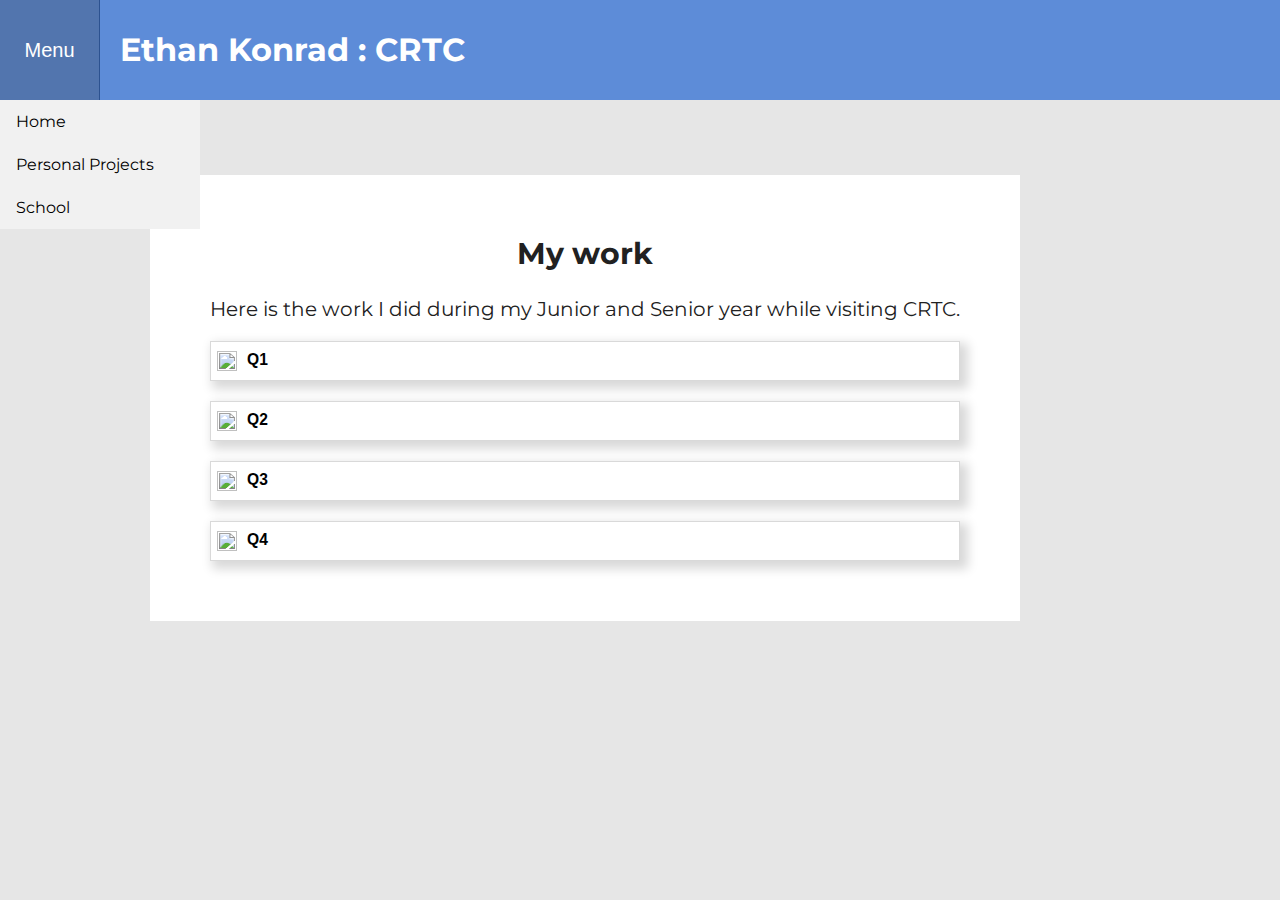
==== crtc.htm @ 450bfb4b "Update crtc.htm" ====
<!DOCTYPE html>
<html>
	<head>
		<link rel="icon" href="icon.png">
		<link rel="stylesheet" type="text/css" href="style.css">
		<link href="https://fonts.googleapis.com/css?family=Montserrat|Open+Sans" rel="stylesheet">
			<title>Ethan Konrad</title>
		<style>
		</style>
	</head>
	<body style="background-color: #e6e6e6;">
		<div class="headerbox">
			<div class="dropdown">
				<button class="dropbtn">Menu</button>
				<div class="dropdown-content">
					<a href="index.html" target="_blank">Home</a>
					<div class="dropdown2">
							<button class="dropbtn2"><a href="#">Personal Projects</a></button>
						<div class="dropdown-content2">
							<a href="#" class="index">Websites</a>
							<a href="#"class="index">Python</a>
						</div>
					</div>
					<a href="crtc.htm">School</a>
				</div>
			</div>
		<div class="title">
			<h1>Ethan Konrad : CRTC</h1>
		</div>
		</div>
		<div class="content">
			<div class="main-box">
				<h2>My work</h2>
				<p>Here is the work I did during my Junior and Senior year while visiting CRTC.</p>
				<div class="quarterDrop">
					<button class="q1Button"><img src="https://cohenwoodworking.com/wp-content/uploads/2017/01/DownArrow.png"><h3>Q1</h3></button>
					<div class="quarterContent">
						<a href="https://drive.google.com/open?id=1rZ7ld7cGfqTbn3hai01_Qv2AtHkIm-V0u01zblPw0fk" target="_blank">Q1 Spur</a>
					</div>

				</div>
				<div class="quarterDrop">
					<button class="q1Button"><img src="https://cohenwoodworking.com/wp-content/uploads/2017/01/DownArrow.png"><h3>Q2</h3></button>
					<div class="quarterContent">
						<a href="https://drive.google.com/open?id=1pyyb4lCIOXUO1Y9Cviv-aOl8ODWtX0pJ8QVJzzpuRoU" target="_blank">Q2 Spur</a>
					</div>	

				</div>
				<div class="quarterDrop">
					<button class="q1Button"><img src="https://cohenwoodworking.com/wp-content/uploads/2017/01/DownArrow.png"><h3>Q3</h3></button>
					<div class="quarterContent">
						<h4>Q1 Spur</h4>
					</div>

				</div>
				<div class="quarterDrop">
					<button class="q1Button"><img src="https://cohenwoodworking.com/wp-content/uploads/2017/01/DownArrow.png"><h3>Q4</h3></button>
					<div class="quarterContent">
						<h4>Q1 Spur</h4>
					</div>

				</div>
			</div>
		</div>
	</body>
</html>
---- style.css ----
body {
	font-family: "Montserrat", sans-serif;
	color: #212121;
	margin-left: 0px;
	margin-right: 0px;
	margin-top: 0px;
	margin-bottom: 0px;
}
h1 {
	margin-top: 0px;
	margin-bottom: 0px;
}
h2 {
	margin-top: 0px;
}
p {

	margin-top: 0px;
	margin-bottom: 0px;
	}
.headerbox {
	background-color: #5d8cd8;
	width: 100%;
	height: 100px;
	color: white!important;
	z-index: 2;
}
.title {
	position: absolute;
	left: 120px;
	top: 30px;
}
.content {
	text-align: center;
	font-size: 20px;
	position: absolute;
	z-index: -11;
}
.whitebox {
	width: 100%;
	background-color: white;
	color: #161616;
	padding-top:75px;
	padding-bottom: 75px;
}
.skybluebox {
	width: 100%;
	background-color: #309292;
	color: white;
	padding-top:100px;
	padding-bottom: 100px;
}
.lightgreybox {
	width: 100%;
	background-color: #AEAEAE;
	color: #161616;
	padding-top:100px;
	padding-bottom: 100px;
}
.paragraphs {
	margin-left: 400px;
	margin-right: 400px;
}
.bluebox {
	width: 100%;
	background-color: #5d8cd8;
	color: white;
	padding-top:100px;
	padding-bottom: 100px;
}

.dropbtn {
	height: 100px;
	width: 100px;
	background-color: #5d8cd8;
	border: none;
	color: white;
	transition: 0.3s;
	font-size: 20px;
	border-right: 1px solid #2c5290;
}

.dropdown {
    	position: relative;
    	display: inline-block;
}

.dropdown-content {
    display: none;
    position: absolute;
    background-color: #f1f1f1;
    min-width: 200px;
    z-index: -1;
	-webkit-animation-name: drop;
	-webkit-animation-duration: 1s;
}
@keyframes drop {
	from {top: -50px;}
	to {top: 100px;}
}
.dropdown-content a {
    	color: black;
    	padding: 12px 16px;
    	text-decoration: none;
    	display: block;
}

.dropdown-content a:hover {background-color: #ddd}

.dropdown:hover .dropdown-content {
    	display: block;
}

.dropdown:hover .dropbtn {
	transition: 0.3s;
    	background-color: #5275ae;
}
.links {
	text-decoration: none;
	font-size: 25px;
	color: white;
	border: 1px solid white;
	padding: 12px 16px;
	border-radius: 5px;
}
.links:hover {
	background-color: #4b9898;
	transition: 0.3s;
}
.links2 {
	color: #161616;
	font-size: 25px;
	border: 1px solid #161616;
	padding: 12px 16px;
	border-radius: 5px;
	text-decoration: none;
	transition: 0.3s;
	background-color: white;
}
.links2:hover {
	background-color: #bfbfbf;
	transition: 0.3s;
}
.dropbtn2 {
	width: 200px;
	background-color: #f1f1f1;
	border: none;
	color: black;
	font-family: "Montserrat", sans-serif;
	font-size: 16px;
	text-align: left;
	padding-top: 0px;
	padding-bottom: 0px;
}
.dropbtn2 a {
	color: black;
  	text-decoration: none;
  	display: block;
	padding-left: 10px!important;
}
.dropdown2 {
    	position: relative;
    	display: inline-block;
}

.dropdown-content2 {
  	display: none;
  	position: absolute;
	top: 0px;
	left: 200px;
  	background-color: #f1f1f1;
  	min-width: 200px;
  	z-index: -2;
	-webkit-animation-name: slide;
	-webkit-animation-duration: 1s;
}
@keyframes slide {
	from {left: 0px;}
	to {left: 200px;}
}
.dropdown-content2 a:hover {background-color: #ddd}

.dropdown2:hover .dropdown-content2 {
    	display: block;
}

.dropdown2:hover .dropbtn2 {
	transition: 0.3s;
    	background-color: #ddd;
}

@media screen and (max-width: 1100px) {
    .paragraphs {
        margin-left: 50px!important;
		margin-right: 50px!important;
    }
	p {
		font-size: 2vw;
	}
	.links {
		font-size: 2vw;
		padding: 1.5vw 1.5vw;
	}
	.links2 {
		font-size: 2vw;
		padding: 1.5vw 1.5vw;
	}
	h2 {
		font-size: 2.8vw;
	}
}

.parallax { 
    background-image: url("12.jpg");
    height: 300px; 
    background-attachment: fixed;
    background-position: center;
    background-repeat: no-repeat;
    background-size: cover;
}
.parallax2 { 
    background-image: url("10.jpg");
    height: 300px; 
    background-attachment: fixed;
    background-position: center;
    background-repeat: no-repeat;
    background-size: cover;
}
.parallax3 { 
    background-image: url("7.jpg");
    height: 300px; 
    background-attachment: fixed;
    background-position: center;
    background-repeat: no-repeat;
    background-size: cover;
}
.parallax4 { 
    background-image: url("6.jpg");
    height: 300px; 
    background-attachment: fixed;
    background-position: center;
    background-repeat: no-repeat;
    background-size: cover;
}
#page {
	display: none;
}
#loader {
	display: block;
	position: absolute;
	left: 50%;
	top: 50%;
	z-index: 1;
	width: 150px;
	height: 150px;
	margin: -75px 0 0 -75px;
	border: 16px solid #f3f3f3;
	border-radius: 50%;
	border-top: 16px solid #3498db;
	width: 120px;
	height: 120px;
	-webkit-animation: spin 2s linear infinite;
	animation: spin 2s linear infinite;
}
@-webkit-keyframes spin {
	0% { -webkit-transform: rotate(0deg); }
	100% { -webkit-transform: rotate(360deg); }
}

@keyframes spin {
	0% { transform: rotate(0deg); }
	100% { transform: rotate(360deg); }
}

.index {
	z-index: -2;
}
.main-box {
	background-color: white;
	padding: 60px;
	margin-left: 150px;
	margin-right: 150px;
	margin-top: 75px;
	text-align: center;
}
.q1Button {
	display: inline;
	width: 100%;
	height: 40px;
	background-color: white;
	border: 1px solid #d9d9d9;
	text-align: left;
	margin-top: 20px;
	box-shadow: 5px 5px 10px 3px #d9d9d9;
}
img {
	height: 20px;
	width: 20px;
	float: left;
}
h3 {
	margin-top: 0px;
	margin-bottom: 0px;
	margin-left: 30px;
}
.quarterDrop {

}
.quarterContent {
	display: none;
	border-left: 1px solid #d9d9d9;
	border-right: 1px solid #d9d9d9;
	border-bottom: 1px solid #d9d9d9;
	background-color: white;
	padding-top: 20px;
	padding-bottom: 20px;
	box-shadow: 5px 5px 10px 3px #d9d9d9;
}
.quarterDrop:hover .quarterContent {
	display: block;
}
.quarterDrop:hover {
	box-shadow: 0px 0px 10px 0px #d9d9d9;
}
h4 {
	margin: 0px;
}
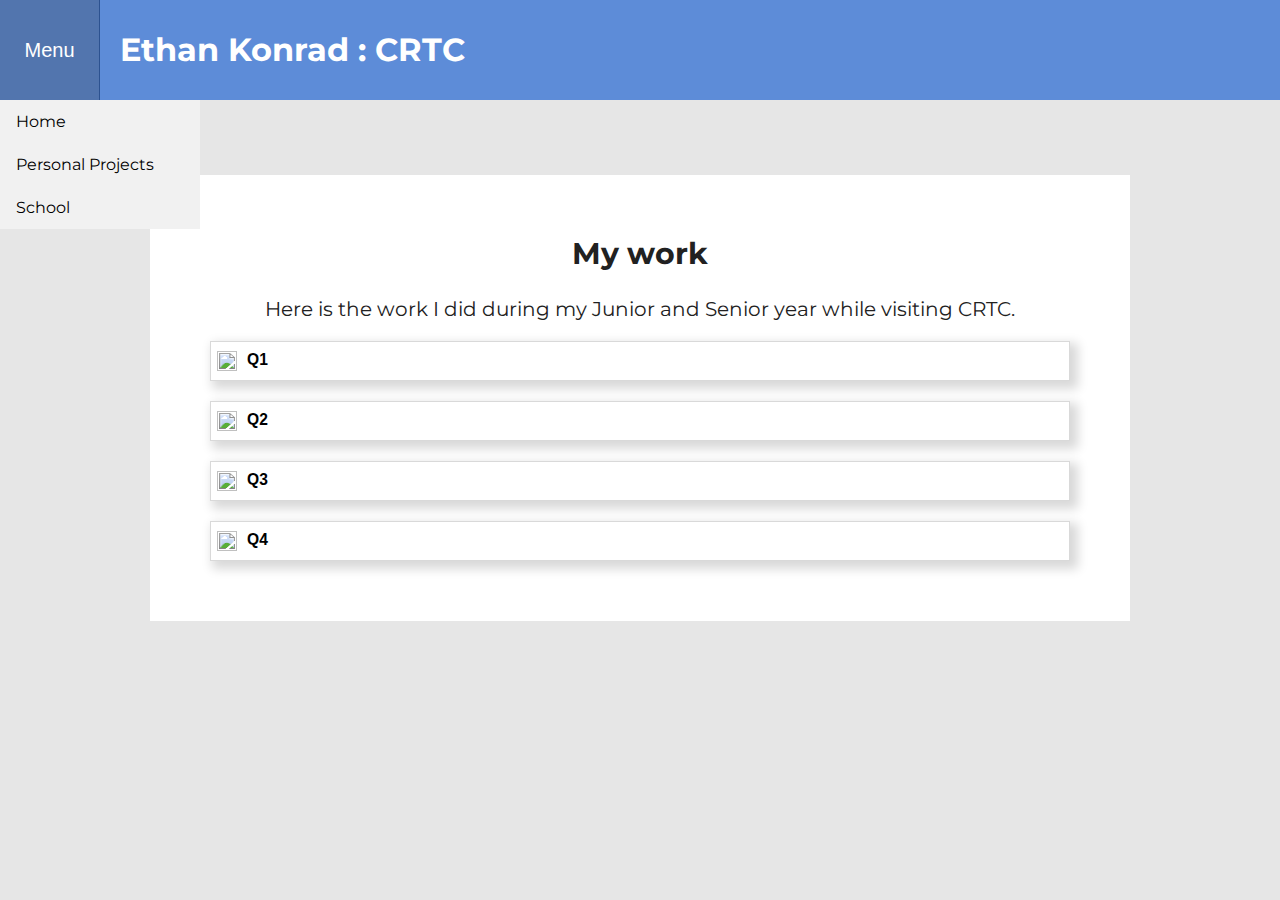
==== commit aad9ff85: "Update crtc.htm" ====
--- a/crtc.htm
+++ b/crtc.htm
@@ -1,3 +1,4 @@
+
 <!DOCTYPE html>
 <html>
 	<head>
@@ -36,6 +37,16 @@
 					<button class="q1Button"><img src="https://cohenwoodworking.com/wp-content/uploads/2017/01/DownArrow.png"><h3>Q1</h3></button>
 					<div class="quarterContent">
 						<a href="https://drive.google.com/open?id=1rZ7ld7cGfqTbn3hai01_Qv2AtHkIm-V0u01zblPw0fk" target="_blank">Q1 Spur</a>
+						<br>
+						<object data="Q1Spur.pdf" type="application/pdf">
+    							<iframe src="https://docs.google.com/viewer?url=your_url_to_pdf&embedded=true"></iframe>
+						</object>
+						<br>
+						<a href="" target="_blank">MIT App Inventor Daily Journal and Reflection</a>
+						<br>
+						<object data="AppInventorTechnicalDescription.pdf" type="application/pdf">
+    							<iframe src="https://docs.google.com/viewer?url=your_url_to_pdf&embedded=true"></iframe>
+						</object>
 					</div>
 
 				</div>
@@ -43,13 +54,28 @@
 					<button class="q1Button"><img src="https://cohenwoodworking.com/wp-content/uploads/2017/01/DownArrow.png"><h3>Q2</h3></button>
 					<div class="quarterContent">
 						<a href="https://drive.google.com/open?id=1pyyb4lCIOXUO1Y9Cviv-aOl8ODWtX0pJ8QVJzzpuRoU" target="_blank">Q2 Spur</a>
+						<br>
+						<object data="Q2Spur.pdf" type="application/pdf">
+    							<iframe src="https://docs.google.com/viewer?url=your_url_to_pdf&embedded=true"></iframe>
+						</object>
+						<br>
+						<a href="https://drive.google.com/open?id=1gEWabm7ZUEDm8txrZOdximvUh6rgkka68rOwIcjgo1U" target="_blank">PLTW 1.3.4</a>
+						<br>
+						<object data="PLTW_134.pdf" type="application/pdf">
+    							<iframe src="https://docs.google.com/viewer?url=your_url_to_pdf&embedded=true"></iframe>
+						</object>
+						
 					</div>	
 
 				</div>
 				<div class="quarterDrop">
 					<button class="q1Button"><img src="https://cohenwoodworking.com/wp-content/uploads/2017/01/DownArrow.png"><h3>Q3</h3></button>
 					<div class="quarterContent">
-						<h4>Q1 Spur</h4>
+						<a href="https://drive.google.com/open?id=16fVltgjd41610XA4DVo701sS1w2AHaaO61Ki65Xsczc" target="_blank">Q3 Spur</a>
+						<br>
+						<object data="Q3Spur.pdf" type="application/pdf">
+    							<iframe src="https://docs.google.com/viewer?url=your_url_to_pdf&embedded=true"></iframe>
+						</object>
 					</div>
 
 				</div>
--- a/style.css
+++ b/style.css
@@ -35,6 +35,7 @@
 	font-size: 20px;
 	position: absolute;
 	z-index: -11;
+	width: 100%;
 }
 .whitebox {
 	width: 100%;
@@ -282,6 +283,7 @@
 	margin-right: 150px;
 	margin-top: 75px;
 	text-align: center;
+	display: relative;
 }
 .q1Button {
 	display: inline;
@@ -319,8 +321,8 @@
 .quarterDrop:hover .quarterContent {
 	display: block;
 }
-.quarterDrop:hover {
-	box-shadow: 0px 0px 10px 0px #d9d9d9;
+.quarterDrop:hover .q1Button {
+	box-shadow: 7px 0px 10px 0px #d9d9d9;
 }
 h4 {
 	margin: 0px;
